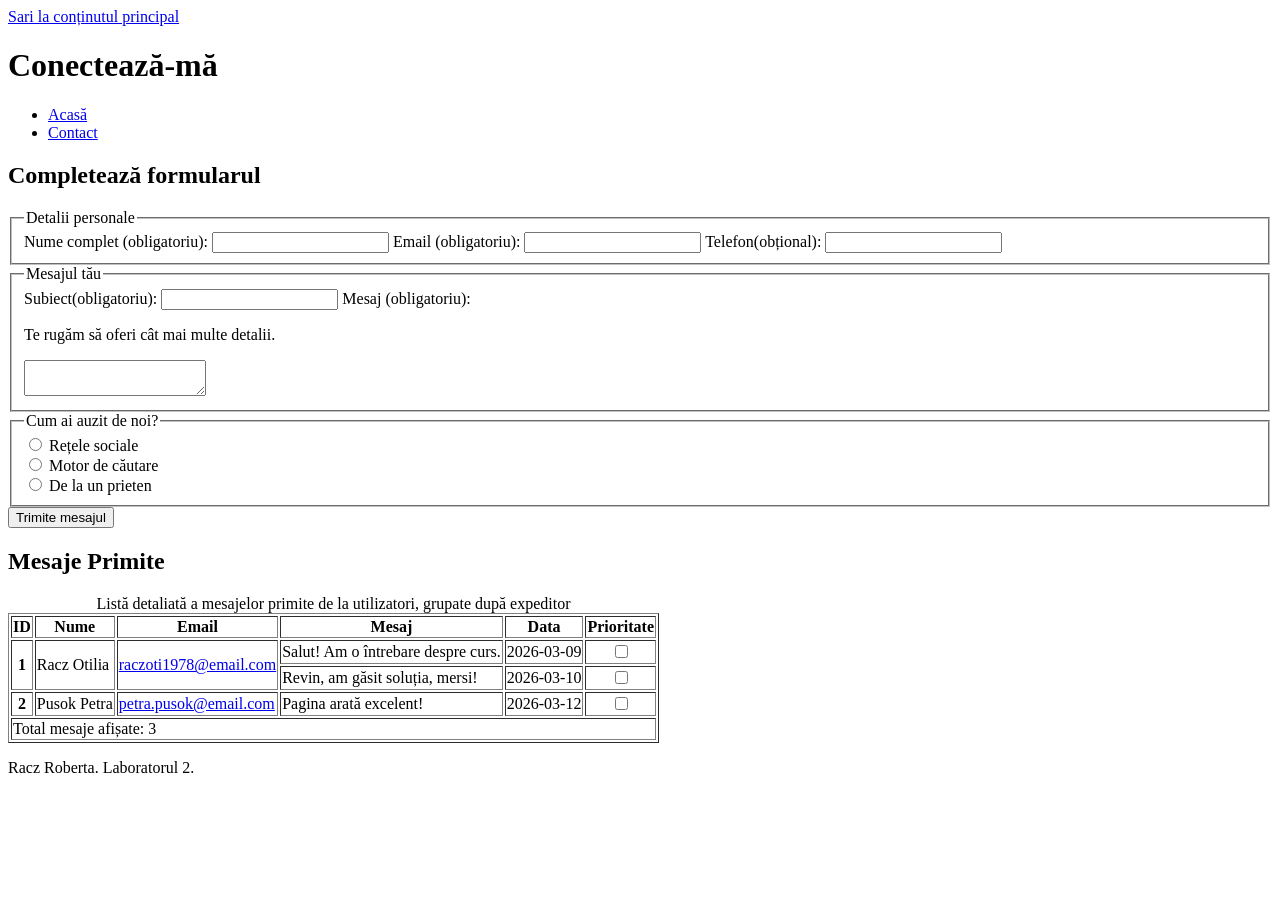
==== contact.html @ 04c66ddc "Add files via upload" ====
<!DOCTYPE html>
<html lang="ro">
<head>
    <meta charset="UTF-8">
    <meta name="viewport" content="width=device-width, initial-scale=1.0">
    <link rel="stylesheet" href="style2.css">
    <title>Contact-Laborator 2</title>
</head>
<body>
    <a href="#main-content">Sari la conținutul principal</a>

    <header>
        <h1>Conectează-mă</h1>
        <nav aria-label="Navigație principală">
            <ul>
                <li><a href="index.html">Acasă</a></li>
                <li><a href="contact.html">Contact</a></li>
            </ul>
        </nav>
    </header>
    <main id = "main-content">
        <section>
            <h2>Completează formularul</h2>
            <form aria-label="Formular de contact" action = "#" method="post">
                <fieldset>
                    <legend>Detalii personale</legend>

                    <label for="nume">Nume complet (obligatoriu):</label>
                    <input type="text" id="nume" name="nume" required>

                    <label for="email">Email (obligatoriu):</label>
                    <input type="email" id="email" name="email" required>

                    <label for="telefon">Telefon(obțional):</label>
                    <input type="tel" id="telefon" name="telefon">
                </fieldset>

                <fieldset>
                    <legend>Mesajul tău</legend>

                    <label for="subiect">Subiect(obligatoriu):</label>
                    <input type="text" id="subiect" name="subiect" required>

                    <label for="mesaj">Mesaj (obligatoriu):</label>
                   
                    <p id="mesaj-ajutor">Te rugăm să oferi cât mai multe detalii.</p>
                    <textarea id="mesaj" name="mesaj" required aria-describedby="mesaj-ajutor"></textarea>
                </fieldset>

                <fieldset>
                    <legend>Cum ai auzit de noi?</legend>

                    <input type="radio" id="sursa-social" name="sursa" value="cautare" required>
                    <label for="sursa-social">Rețele sociale</label><br>

                    <input type="radio" id="sursa-cautare" name="sursa" value="cautare">
                    <label for="sursa-cautare">Motor de căutare</label><br>

                    <input type="radio" id="sursa-prieten" name="sursa" value="prieten">
                    <label for="sursa-prieten">De la un prieten</label>
                </fieldset>
                <button type="submit">Trimite mesajul</button>
            </form>
        </section>   
    
        <section id="messages-section">
    <h2>Mesaje Primite</h2>
    <table border="1">
        <caption>Listă detaliată a mesajelor primite de la utilizatori, grupate după expeditor</caption>
        <thead>
            <tr>
                <th scope="col">ID</th>
                <th scope="col">Nume</th>
                <th scope="col">Email</th>
                <th scope="col">Mesaj</th>
                <th scope="col">Data</th>
                <th scope="col">Prioritate</th>
            </tr>
        </thead>
        <tbody>
            <tr>
                <th scope="row" rowspan="2">1</th>
                <td rowspan="2">Racz Otilia</td>
                <td rowspan="2"><a href="mailto:raczoti1978@email.com">raczoti1978@email.com</a></td>
                <td>Salut! Am o întrebare despre curs.</td>
                <td>2026-03-09</td>
                <td style="text-align: center;">
                    <input type="checkbox" id="p1_1" name="priority">
                </td>
            </tr>
            <tr>
                <td>Revin, am găsit soluția, mersi!</td>
                <td>2026-03-10</td>
               <td style="text-align: center;">
                    <input type="checkbox" id="p1_2" name="priority">
                </td>
            </tr>

            <tr>
                <th scope="row">2</th>
                <td>Pusok Petra</td>
                <td><a href="mailto:petra.pusok@email.com">petra.pusok@email.com</a></td>
                <td>Pagina arată excelent!</td>
                <td>2026-03-12</td>
                <td style="text-align: center;">
                    <input type="checkbox" id="p1_3" name="priority">
                </td>
            </tr>
        </tbody>
        <tfoot>
            <tr>
                <td colspan="6">Total mesaje afișate: 3</td>
            </tr>
        </tfoot>
    </table>
</section>
    
    </main>
    <footer>
        <p>Racz Roberta. Laboratorul 2.</p>
    </footer>
</body>
</html>
---- style2.css ----
.container-tabel {
    max-width: 500px;
    margin: 40px auto; 
}

.table-title {
    font-family: 'Segoe UI', sans-serif;
    font-size: 1.1rem;
    color: #333;
    margin: 0;           
    padding: 0;    
    text-align: left;    
    font-weight: 400;
}

.Personal {
    width: 100%;
    border-collapse: collapse;
    margin-top: 0;
    font-family: 'Segoe UI', sans-serif;
    border-radius: 12px 12px 12px 12px;
    overflow: hidden; 
    box-shadow: 0 8px 20px rgba(0,0,0,0.15);
}

.Personal thead th {
    background-color: #5e17eb;
    color: white;
    padding: 15px;
    text-transform: uppercase;
    font-size: 1rem;
    letter-spacing: 1px;
    text-align: left;
}


.Personal tbody th {
    background-color: #7c4dff;
    color: white;
    padding: 15px;
    font-weight: 600;
    text-align: left;
    border-bottom: 2px solid white;
    border-right: 1px solid rgba(255, 255, 255, 0.3);
}

.Personal td {
    padding: 12px 20px;
    border-bottom: 1px solid #f0f0f0;
    color: #1f1e1e;
    text-align: left;
    font-weight:bold;
}

.Personal tbody tr:nth-child(even) {
    background-color: #f4f7ff;
}


.js-cell {
    background-color: #e8fdf5;
    color: #1b5e20 ;
    font-weight: bold;
}

.java-cell {
    background-color: #ffebee;
    color: #b71c1c;
    font-weight: bold;
}
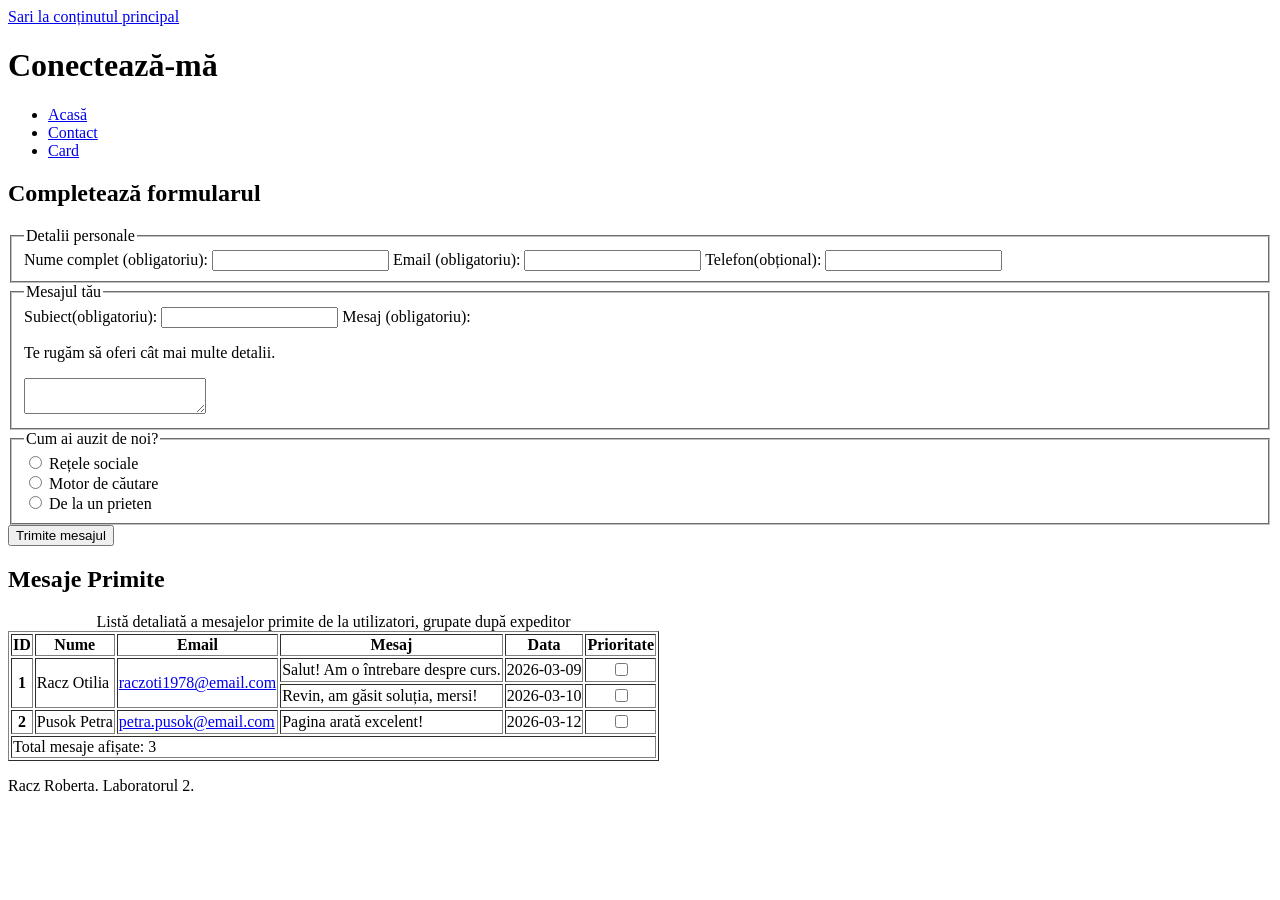
==== commit 4a688dc0: "Add files via upload" ====
--- a/contact.html
+++ b/contact.html
@@ -15,6 +15,7 @@
             <ul>
                 <li><a href="index.html">Acasă</a></li>
                 <li><a href="contact.html">Contact</a></li>
+                <li><a href="card.html">Card</a></li>
             </ul>
         </nav>
     </header>
